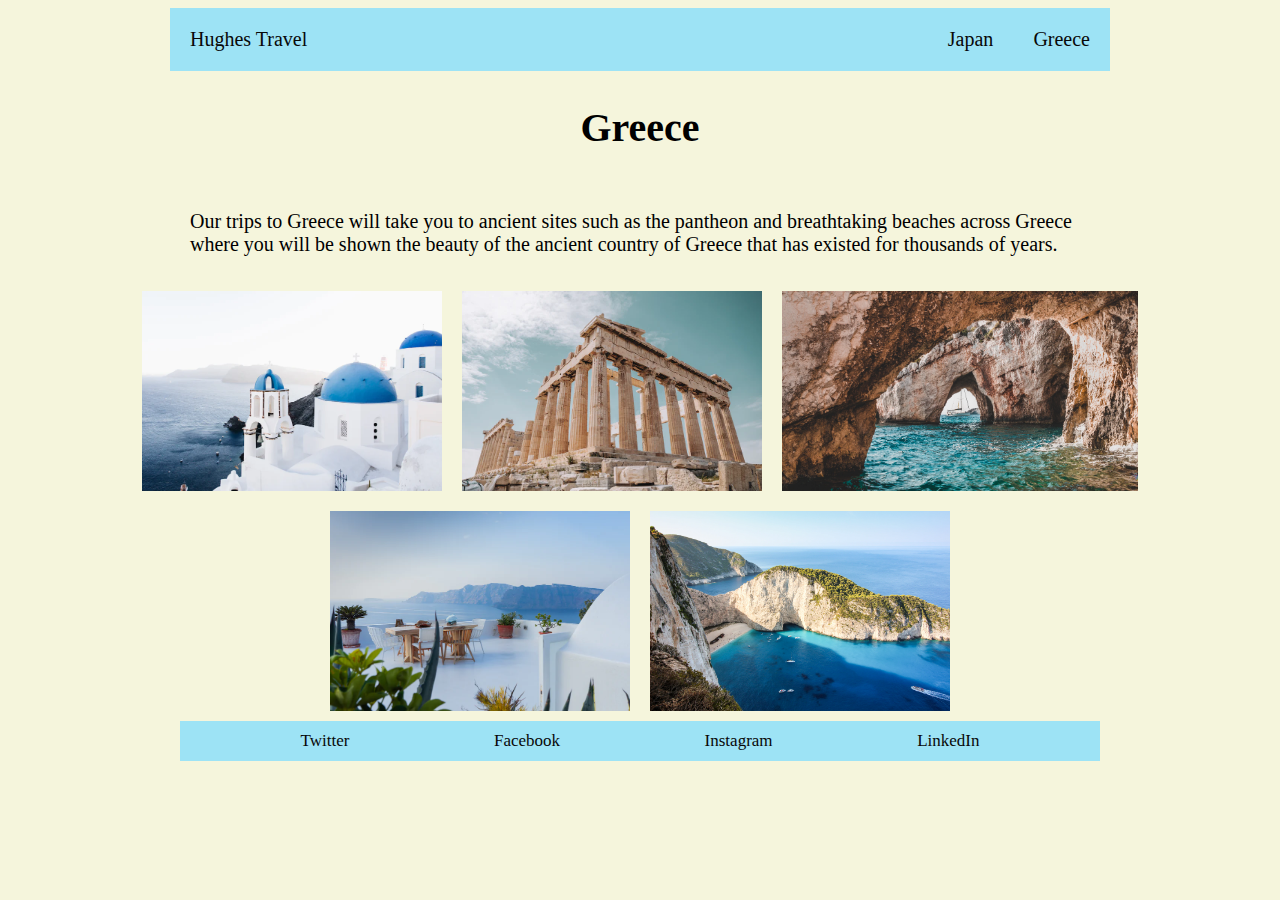
==== greece.html @ 6a2e6f8d "Initial commit" ====
<!DOCTYPE html>
<html lang="en">
<head>
    <meta charset="UTF-8">
    <meta name="viewport" content="width=device-width, initial-scale=1.0">
    <link rel="stylesheet" href="style.css">
    <title>Hughes Travel - Greece</title>
</head>
<body>
<div id="navbar">
    <div class="alone">
        <a href="landing.html"> Hughes Travel</a>
    </div>
    <a href="japan.html"> Japan</a>
    <a href="greece.html"> Greece</a>
</div>

<h2 class="heading1">Greece</h2>

<p> Our trips to Greece will take you to ancient sites such as
    the pantheon and breathtaking beaches across Greece where
    you will be shown the beauty of the ancient country of 
    Greece that has existed for thousands of years. </p>

<div class="row">
    <img class="photo" src="greece1.png" alt="A man in a suit, at his desk">
    <img class="photo" src="greece2.png" alt="A man in a suit, at his desk">
    <img class="photo" src="greece5.png" alt="A man in a suit, at his desk">
</div>
<div class="row">
    <img class="photo" src="greece3.png" alt="A man in a suit, at his desk">
    <img class="photo" src="greece4.png" alt="A man in a suit, at his desk">
</div>

<div id="linkbar">
    <a href="https://twitter.com" target="_blank"> Twitter</a>
    <a href="https://www.facebook.com" target="_blank"> Facebook</a>
    <a href="https://www.instagram.com" target="_blank"> Instagram</a>
    <a href="https://uk.linkedin.com" target="_blank"> LinkedIn</a>

</body>
</html>
---- style.css ----
*{
    font-family: 'Times New Roman', Times, serif;
}
body{
    background-color: beige
}

h1 {
    display: flex;
    justify-content: space-evenly;
    color: rgb(0, 0, 0); 
    font-size: 45px;
}

.heading1{
    color: rgb(0, 0, 0);
}

h2{
    display: flex;
    justify-content: space-evenly;
    color: rgb(0, 0, 0); 
    font-size: 40px;
}

p{
    display: flex;
    margin: auto;
    color: rgb(0, 0, 0);
    font-size: 20px;
    max-width: 900px;
    padding: 2%;
}

#navbar {
    display: flex;
    justify-content: space-evenly;
    gap: 2em;
    font-size: 20px;
    padding: 20px;
    background-color: rgb(157, 227, 245);
    max-width: 900px;
    margin: auto;
}
.alone{
    margin-right: auto;
    color: rgb(255, 10, 10);
}

#navbar a{
    text-decoration: none;
    color: rgb(8, 8, 8);
}
#navbar a:hover{
    color: rgb(255, 0, 0);
    transform: scale(1.3);
}
#navbar .alone:hover{
    color: rgb(255, 0, 0);
    transform: scale(1.3);
}
.row {
    display: flex;
    justify-content: center;
    flex-wrap: wrap;
  }
  
.photo {
    height: 200px;
    padding: 10px;
  }
.photo1 {
    height: 350px;
    padding: 10px;
  }
#linkbar {
    display: flex;
    justify-content: space-evenly;
    gap: 2em;
    font-size: 17px;
    padding: 10px;
    background-color: rgb(157, 227, 245);
    max-width: 900px;
    margin: auto;
}
#linkbar a{
    text-decoration: none;
    color: rgb(8, 8, 8);
}
#linkbar a:hover{
    color: rgb(255, 0, 0);
    transform: scale(1.3);
}
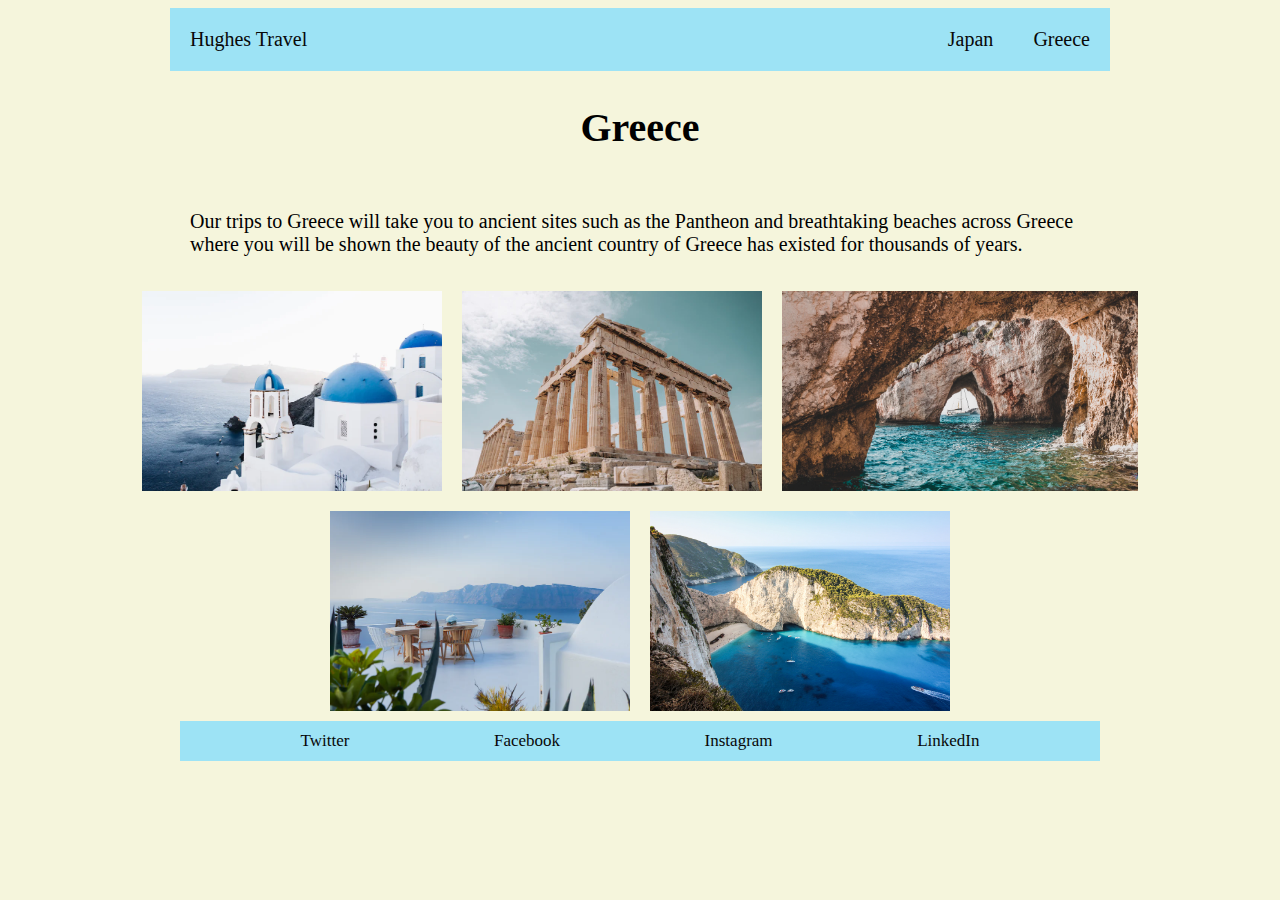
==== commit 6548bd8b: "Update greece.html" ====
--- a/greece.html
+++ b/greece.html
@@ -9,7 +9,7 @@
 <body>
 <div id="navbar">
     <div class="alone">
-        <a href="landing.html"> Hughes Travel</a>
+        <a href="index.html"> Hughes Travel</a>
     </div>
     <a href="japan.html"> Japan</a>
     <a href="greece.html"> Greece</a>
@@ -18,9 +18,9 @@
 <h2 class="heading1">Greece</h2>
 
 <p> Our trips to Greece will take you to ancient sites such as
-    the pantheon and breathtaking beaches across Greece where
+    the Pantheon and breathtaking beaches across Greece where
     you will be shown the beauty of the ancient country of 
-    Greece that has existed for thousands of years. </p>
+    Greece has existed for thousands of years. </p>
 
 <div class="row">
     <img class="photo" src="greece1.png" alt="A man in a suit, at his desk">
@@ -39,4 +39,4 @@
     <a href="https://uk.linkedin.com" target="_blank"> LinkedIn</a>
 
 </body>
-</html>+</html>
